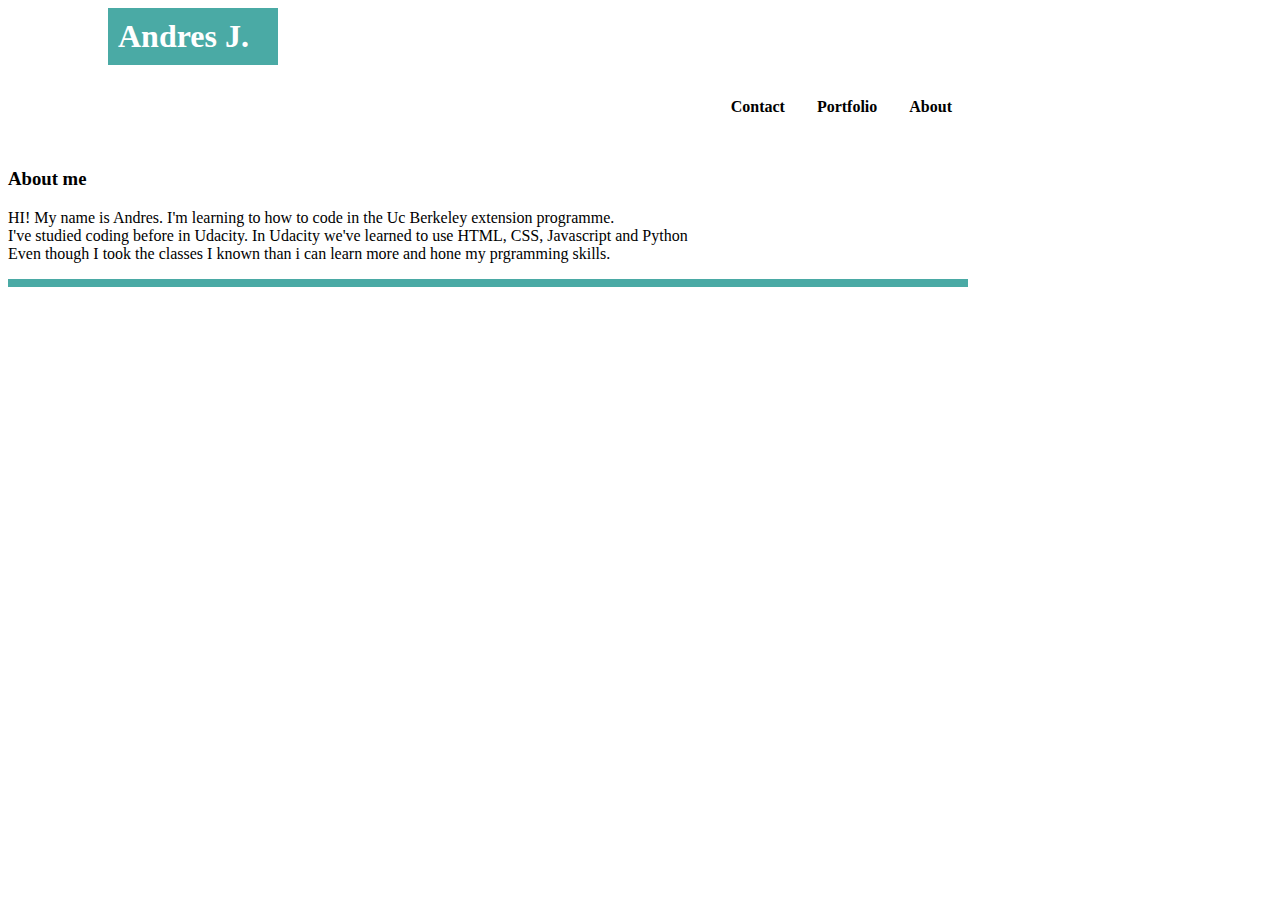
==== index.html @ 91646986 "did the basic html but I need help with the CSS" ====
<!DOCTYPE html>
<html lang="en">   
</html>
<head>
    <title>About me</title>
    <link rel="stylesheet" href="assets/style.css">
</head>
<body>
    <h1 class="name">Andres J.</h1>

    <div class=nav_bar>
    <h4 class="about">About</h4>
    <h4 class='portfolio'>Portfolio</h4>
    <h4 class="contact">Contact</h4>
    </div>
    <div class="backGround">
    <h3>About me</h3>
    <p>HI! My name is Andres. I'm learning to how to code in the Uc Berkeley extension programme.<br>
    I've studied coding before in Udacity. In Udacity we've learned to use HTML, CSS, Javascript and Python<br>
Even though I took the classes I known than i can learn more and hone my prgramming skills.
</p>
     </div>
     <footer class="footer"></footer>
    </body>
---- assets/style.css ----
body{
    width:960px;

}
.nav_bar{
    overflow:auto;

}
.name{
    color: white;
    width: 150px;
    padding:10px;
    margin:0px;
    background-color: #4aaaa5;
    position: relative;
    right:-100px;
}
.about{
    float:right;
    padding: 12px 16px;

}
.portfolio{
    float: right;
    padding: 12px 16px;

}
.contact{
    float: right;
    padding: 12px 16px;

}
.backGround{



}

 
.footer{
    border-top: 8px solid #4aaaa5;
    border-bottom: #666666;

}
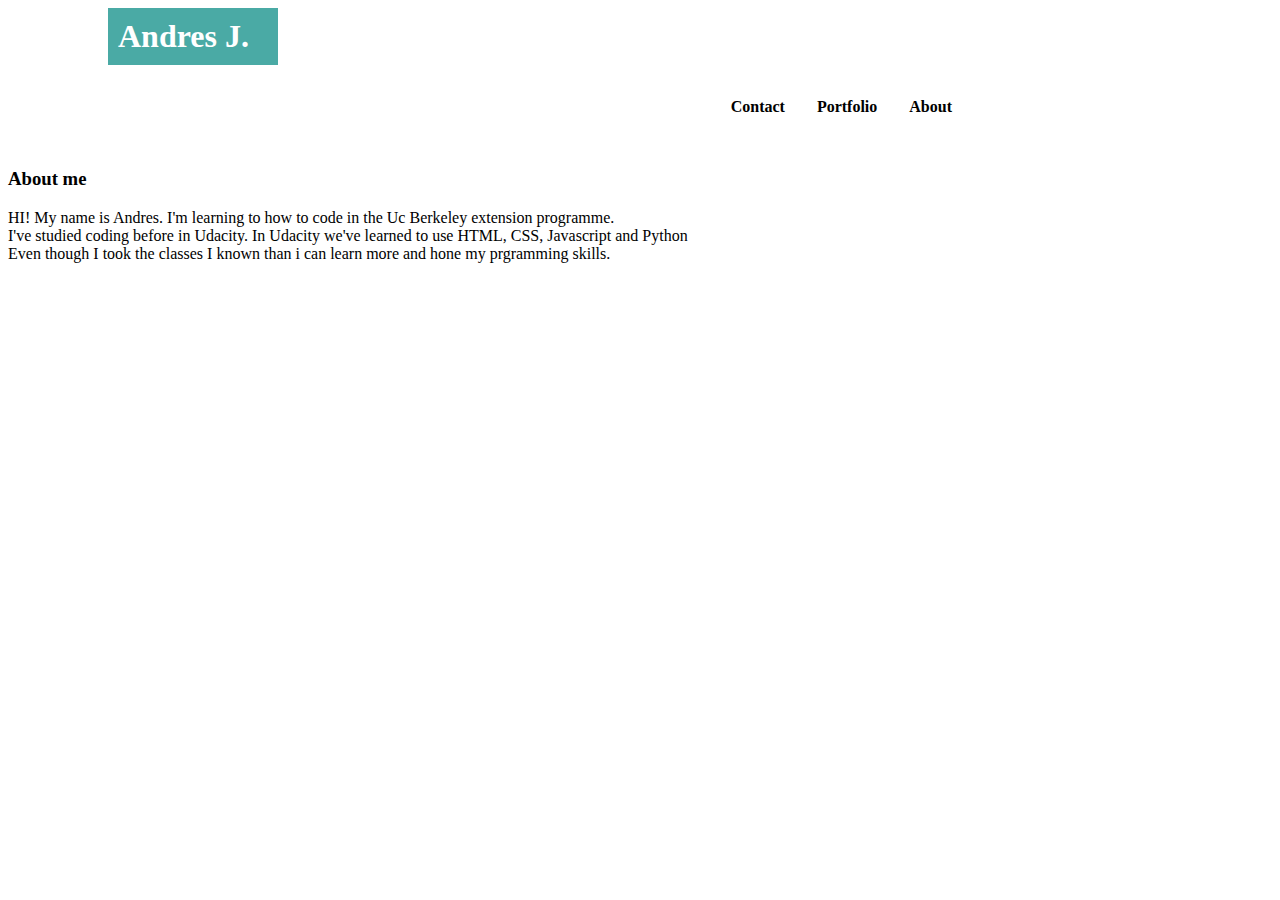
==== commit 1f9c9bab: "Added boxes to cover the inner context of the website" ====
--- a/index.html
+++ b/index.html
@@ -13,12 +13,14 @@
     <h4 class='portfolio'>Portfolio</h4>
     <h4 class="contact">Contact</h4>
     </div>
-    <div class="backGround">
+    <div class="box1">
+    <div class="box2">
     <h3>About me</h3>
     <p>HI! My name is Andres. I'm learning to how to code in the Uc Berkeley extension programme.<br>
     I've studied coding before in Udacity. In Udacity we've learned to use HTML, CSS, Javascript and Python<br>
 Even though I took the classes I known than i can learn more and hone my prgramming skills.
 </p>
+</div>
      </div>
      <footer class="footer"></footer>
     </body>
--- a/assets/style.css
+++ b/assets/style.css
@@ -31,11 +31,12 @@
     padding: 12px 16px;
 
 }
-.backGround{
+.box1{
 
 
 
 }
+.box2
 
  
 .footer{
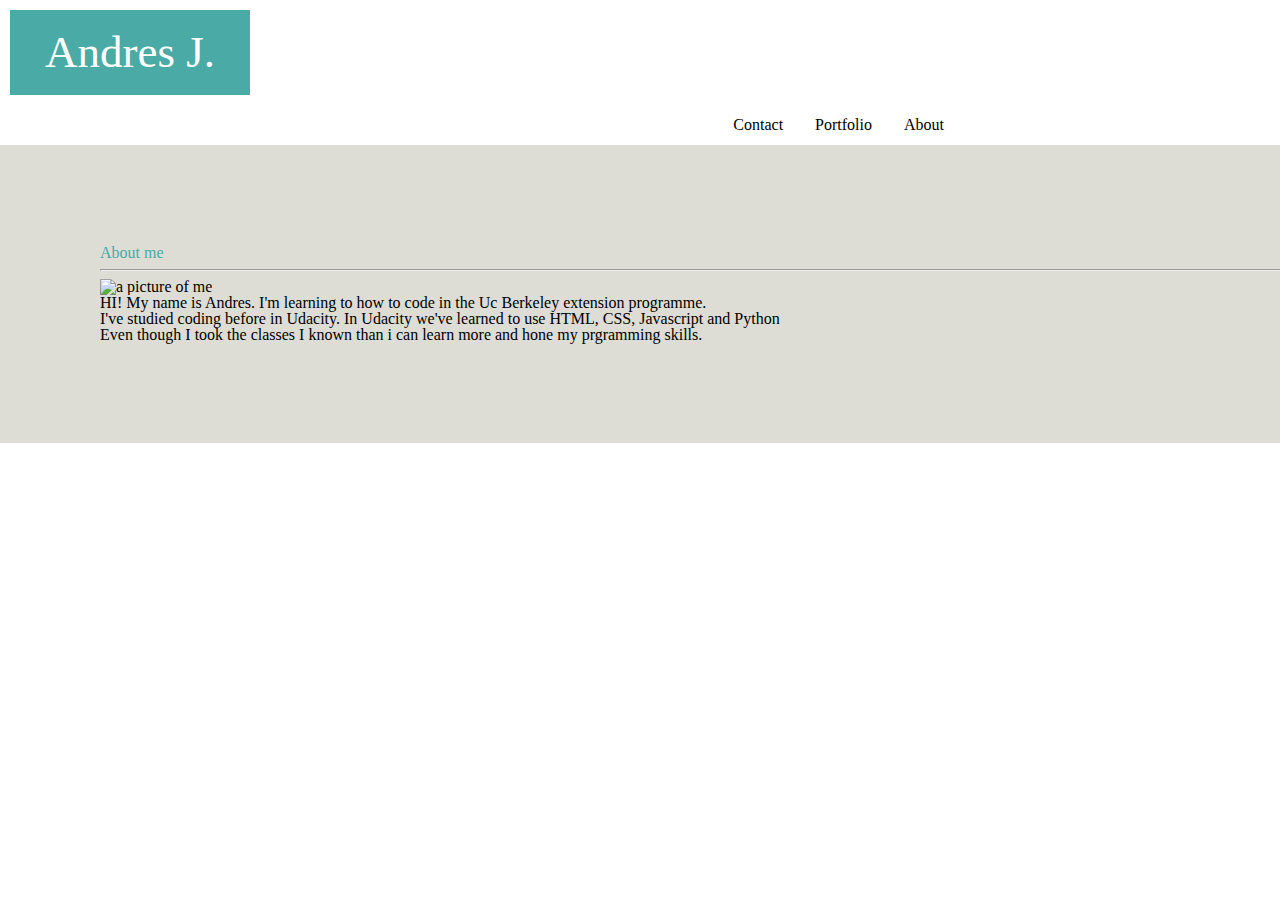
==== commit a2484b51: "Making the website accesable to all browser" ====
--- a/index.html
+++ b/index.html
@@ -4,6 +4,7 @@
 <head>
     <title>About me</title>
     <link rel="stylesheet" href="assets/style.css">
+    <link rel="stylesheet" href="reset.css">
 </head>
 <body>
     <h1 class="name">Andres J.</h1>
@@ -15,7 +16,10 @@
     </div>
     <div class="box1">
     <div class="box2">
-    <h3>About me</h3>
+    <h3 class="AT">About me</h3>
+
+    <hr>
+    <img src="https://ca.slack-edge.com/TPB919Z7Z-UQ1J0V86P-f1ec82ca5a17-512" alt="a picture of me">
     <p>HI! My name is Andres. I'm learning to how to code in the Uc Berkeley extension programme.<br>
     I've studied coding before in Udacity. In Udacity we've learned to use HTML, CSS, Javascript and Python<br>
 Even though I took the classes I known than i can learn more and hone my prgramming skills.
--- a/assets/style.css
+++ b/assets/style.css
@@ -9,16 +9,17 @@
 }
 .name{
     color: white;
-    width: 150px;
-    padding:10px;
-    margin:0px;
+    width: 200px;
+    padding:20px;
+    margin:10px;
     background-color: #4aaaa5;
-    position: relative;
-    right:-100px;
+    text-align: center;
+    font-size:45px;
 }
 .about{
     float:right;
     padding: 12px 16px;
+
 
 }
 .portfolio{
@@ -32,14 +33,33 @@
 
 }
 .box1{
+    width:500%;
+    height:500%;
+    background-color:#ddddd5;
+    padding:100px;
+    margin-bottom:100px;   
+
 
 
 
 }
-.box2
+.box2{
 
- 
-.footer{
+}
+.AT{
+    color: #4aaaa5
+
+}
+.CT{
+    color: #4aaaa5
+
+}
+.PT{
+    color: #4aaaa5
+    
+
+}
+ooter{
     border-top: 8px solid #4aaaa5;
     border-bottom: #666666;
 
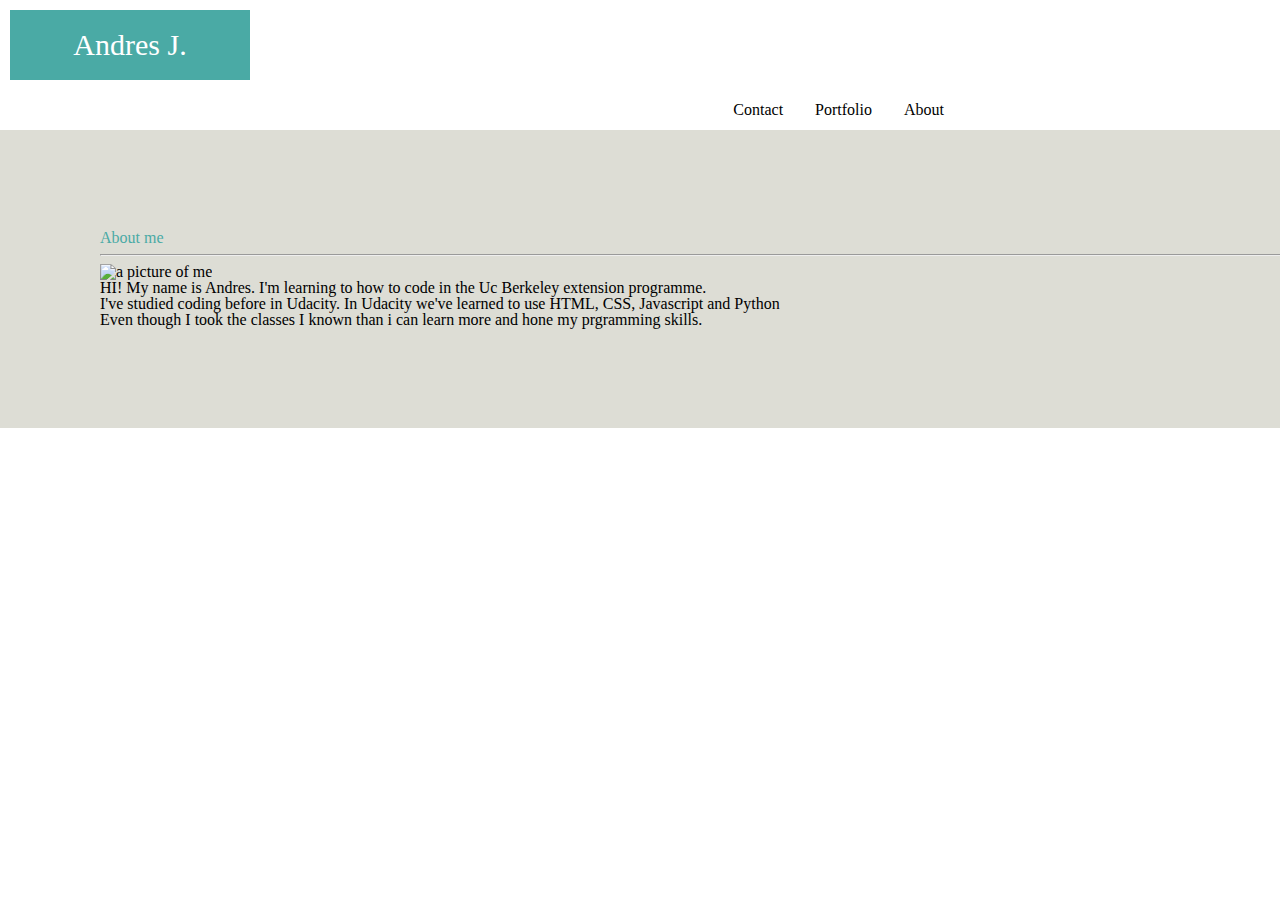
==== commit ae517983: "Added A README.md" ====
--- a/index.html
+++ b/index.html
@@ -19,7 +19,7 @@
     <h3 class="AT">About me</h3>
 
     <hr>
-    <img src="https://ca.slack-edge.com/TPB919Z7Z-UQ1J0V86P-f1ec82ca5a17-512" alt="a picture of me">
+    <img src="https://ca.slack-edge.com/TPB919Z7Z-UQ1J0V86P-f1ec82ca5a17-512" alt="a picture of me" width="150px" heigth="150px">
     <p>HI! My name is Andres. I'm learning to how to code in the Uc Berkeley extension programme.<br>
     I've studied coding before in Udacity. In Udacity we've learned to use HTML, CSS, Javascript and Python<br>
 Even though I took the classes I known than i can learn more and hone my prgramming skills.
--- a/assets/style.css
+++ b/assets/style.css
@@ -14,7 +14,7 @@
     margin:10px;
     background-color: #4aaaa5;
     text-align: center;
-    font-size:45px;
+    font-size:30px;
 }
 .about{
     float:right;
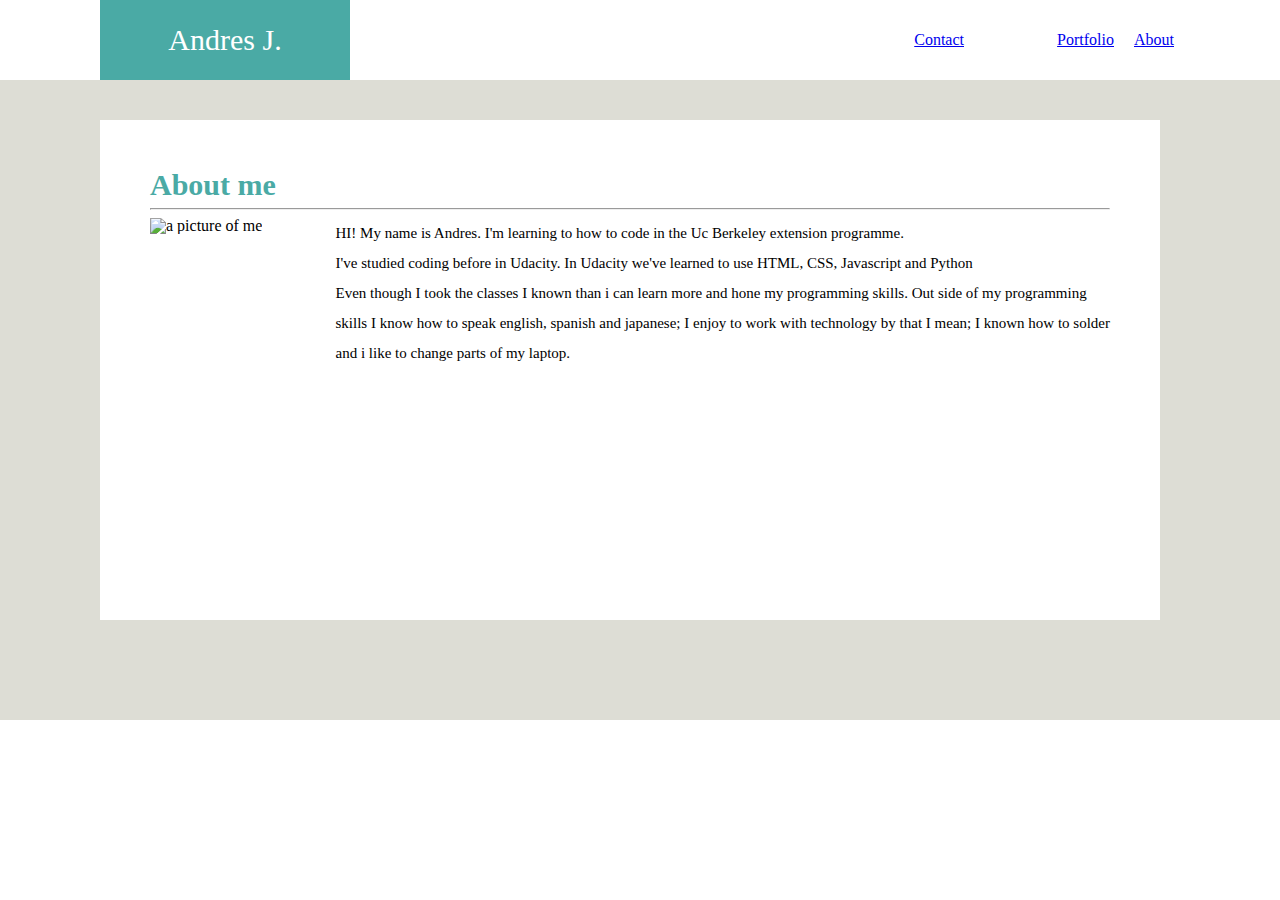
==== commit 0836f78c: "Did more editing to the files to make sure everything looks like the example and that it works rigth" ====
--- a/index.html
+++ b/index.html
@@ -10,19 +10,22 @@
     <h1 class="name">Andres J.</h1>
 
     <div class=nav_bar>
-    <h4 class="about">About</h4>
-    <h4 class='portfolio'>Portfolio</h4>
-    <h4 class="contact">Contact</h4>
+
+    <h4 class="contact"><a href="contact.html">Contact</a></h4>
+    <h4 class='portfolio'><a href="portfolio.html">Portfolio</a></h4>
+    <h4 class="about"><a href="index.html" >About</a></h4>
+
     </div>
     <div class="box1">
     <div class="box2">
     <h3 class="AT">About me</h3>
-
     <hr>
     <img src="https://ca.slack-edge.com/TPB919Z7Z-UQ1J0V86P-f1ec82ca5a17-512" alt="a picture of me" width="150px" heigth="150px">
-    <p>HI! My name is Andres. I'm learning to how to code in the Uc Berkeley extension programme.<br>
+    <p class='letter'>HI! My name is Andres. I'm learning to how to code in the Uc Berkeley extension programme.<br>
     I've studied coding before in Udacity. In Udacity we've learned to use HTML, CSS, Javascript and Python<br>
-Even though I took the classes I known than i can learn more and hone my prgramming skills.
+Even though I took the classes I known than i can learn more and hone my programming skills. Out side of my programming<br>
+skills I know how to speak english, spanish and japanese; I enjoy to work with technology by that I mean; I known how to solder<br>
+and i like to change parts of my laptop.
 </p>
 </div>
      </div>
--- a/assets/style.css
+++ b/assets/style.css
@@ -3,61 +3,100 @@
     width:960px;
 
 }
+.letter{
+    float:right;
+    font-size:15px;
+    line-height:2;
+
+ 
+}
+h4{
+    color:#777777;
+}
 .nav_bar{
     overflow:auto;
+    padding:20px;
+    width:960px;
 
 }
 .name{
     color: white;
-    width: 200px;
-    padding:20px;
-    margin:10px;
+    width:200px;
+    padding:25px; 
+    margin:0;
     background-color: #4aaaa5;
-    text-align: center;
+    text-align:center;
     font-size:30px;
+    position:absolute;
+    left:100px;
 }
 .about{
     float:right;
     padding: 12px 16px;
+    position: absolute;
+    right:90px;
 
 
 }
 .portfolio{
     float: right;
     padding: 12px 16px;
+    position: absolute;
+    right:150px;
 
 }
 .contact{
     float: right;
-    padding: 12px 16px;
+    padding: 12px 16px 12px 16px;
 
 }
 .box1{
-    width:500%;
-    height:500%;
+    width:115%;
     background-color:#ddddd5;
-    padding:100px;
-    margin-bottom:100px;   
+    padding:40px 100px 100px 100px;
+    margin-bottom:20px;   
 
 
 
 
 }
 .box2{
+    background-color:white;
+    width:960px;
+    padding:50px;
+    margin-bottom:0 auto;
+    height:400px;
+    
 
 }
 .AT{
-    color: #4aaaa5
+    color: #4aaaa5;
+    font-size:30px;
+    font-weight: bold;
+
 
 }
 .CT{
-    color: #4aaaa5
+    color: #4aaaa5;
+    font-size:30px;
+    font-weight: bold;
 
 }
 .PT{
-    color: #4aaaa5
+    color: #4aaaa5;
+    font-size:30px;
+    font-weight: bold;
     
 
+}
+#PT_box{
+    width:25px;
+    height:25px;
+    margin:25px;
+    padding:25px;
+    font-weight:bold;
+    background-color: #4aaaa5;
+    color: white;
 }
 ooter{
     border-top: 8px solid #4aaaa5;
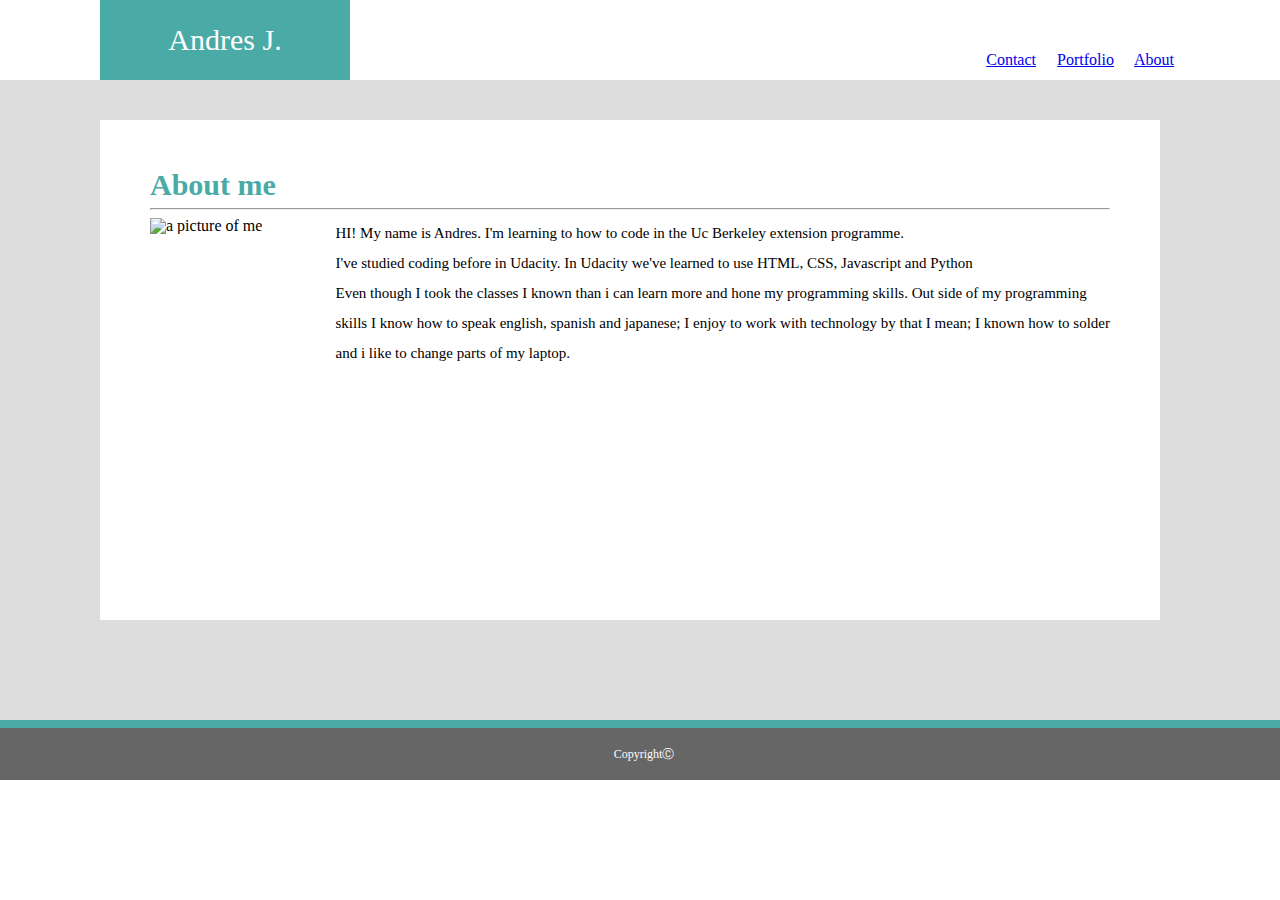
==== commit ca2b181f: "Added a footer and change the message box in the contact box to a <textarea> from a <input>" ====
--- a/index.html
+++ b/index.html
@@ -1,6 +1,5 @@
 <!DOCTYPE html>
 <html lang="en">   
-</html>
 <head>
     <title>About me</title>
     <link rel="stylesheet" href="assets/style.css">
@@ -29,5 +28,6 @@
 </p>
 </div>
      </div>
-     <footer class="footer"></footer>
+     <footer class="footer">Copyright&#9400;</footer>
     </body>
+    </html>
--- a/assets/style.css
+++ b/assets/style.css
@@ -14,8 +14,8 @@
     color:#777777;
 }
 .nav_bar{
-    overflow:auto;
-    padding:20px;
+    overflow: hidden;
+    padding:40px;
     width:960px;
 
 }
@@ -32,7 +32,7 @@
 }
 .about{
     float:right;
-    padding: 12px 16px;
+    padding: 12px 16px 0px 0px;
     position: absolute;
     right:90px;
 
@@ -47,14 +47,16 @@
 }
 .contact{
     float: right;
-    padding: 12px 16px 12px 16px;
+    padding: 12px 16px;
+    position: absolute;
+    right: 228px;
 
 }
 .box1{
     width:115%;
-    background-color:#ddddd5;
+    background-color:#dddddd;
     padding:40px 100px 100px 100px;
-    margin-bottom:20px;   
+    margin-bottom:0px;   
 
 
 
@@ -82,6 +84,27 @@
     font-weight: bold;
 
 }
+input{
+    color:#777777
+}
+textarea{
+    width:840px;
+    height:200px;
+    resize: none;
+
+    
+}
+button{
+    color:#ffff ;
+    background-color:#4aaaa5; 
+    width:100px; 
+    height:40px;
+    padding: 5px;
+    margin-top:5px;s
+
+}
+
+
 .PT{
     color: #4aaaa5;
     font-size:30px;
@@ -89,17 +112,75 @@
     
 
 }
-#PT_box{
-    width:25px;
-    height:25px;
-    margin:25px;
-    padding:25px;
+#PT_box_1{
+    width:150px;
+    height:30px;
+    margin:25px 25px 25px;
+    margin-bottom: 0 auto;
+    padding:10px 10px 10px 10px;
     font-weight:bold;
     background-color: #4aaaa5;
     color: white;
+    text-align:center;
+    position: absolute;
+    right:700px;
+    top:210px;
+
+    
+
+
 }
-ooter{
+#PT_box_2{
+    width:150px;
+    height:30px;
+    margin:25px 25px 25px 25px;
+    padding:10px 10px 10px 10px;
+    font-weight:bold;
+    background-color: #4aaaa5;
+    color: white;
+    text-align:center;
+
+
+    
+
+}
+#PT_box_3{
+    width:150px;
+    height:30px;
+    margin:25px 25px 25px 25px;
+    padding:10px 10px 10px 10px;
+    font-weight:bold;
+    background-color: #4aaaa5;
+    color: white;
+    text-align:center;
+    
+
+}
+#PT_box_4{
+    width:150px;
+    height:30px;
+    margin:25px 25px 25px 25px;
+    padding:10px 10px 10px 10px;
+    font-weight:bold;
+    background-color: #4aaaa5;
+    color: white;
+    text-align:center;
+    position: absolute;
+    right:700px;
+    top:285px;
+
+    
+
+}
+.footer{
     border-top: 8px solid #4aaaa5;
     border-bottom: #666666;
+    padding:20px;
+    width: 130%;
+    background-color: #666666;
+    text-align: center;
+    color:#ffffff;
+    font-size:12px; 
+    
 
-}
+}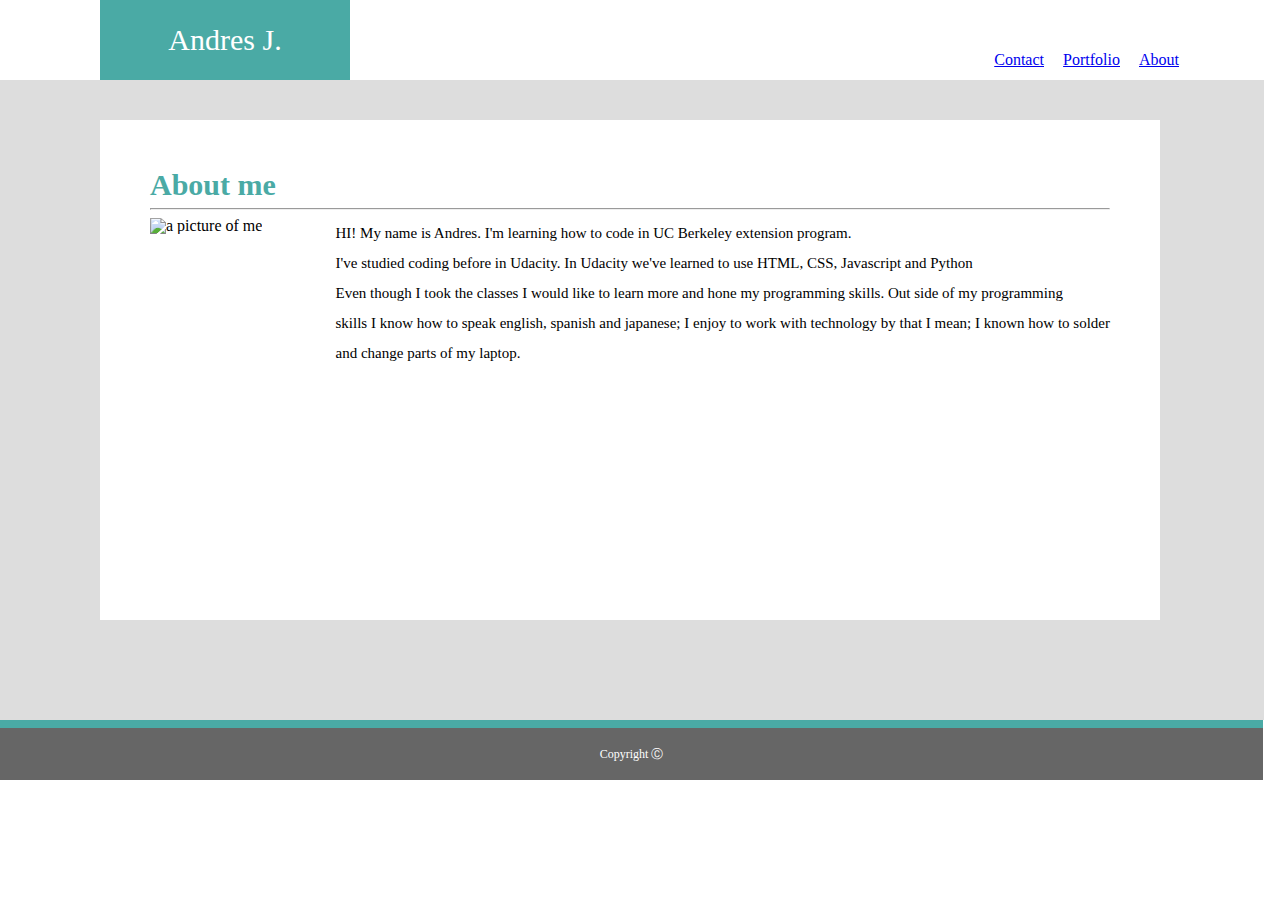
==== commit a68cb551: "Finished adding Div tags into the portfolio and used those tags to create the boxes needed to finnis" ====
--- a/index.html
+++ b/index.html
@@ -20,14 +20,14 @@
     <h3 class="AT">About me</h3>
     <hr>
     <img src="https://ca.slack-edge.com/TPB919Z7Z-UQ1J0V86P-f1ec82ca5a17-512" alt="a picture of me" width="150px" heigth="150px">
-    <p class='letter'>HI! My name is Andres. I'm learning to how to code in the Uc Berkeley extension programme.<br>
+    <p class='letter'>HI! My name is Andres. I'm learning how to code in UC Berkeley extension program.<br>
     I've studied coding before in Udacity. In Udacity we've learned to use HTML, CSS, Javascript and Python<br>
-Even though I took the classes I known than i can learn more and hone my programming skills. Out side of my programming<br>
+Even though I took the classes I would like to learn more and hone my programming skills. Out side of my programming<br>
 skills I know how to speak english, spanish and japanese; I enjoy to work with technology by that I mean; I known how to solder<br>
-and i like to change parts of my laptop.
+and change parts of my laptop.
 </p>
 </div>
      </div>
-     <footer class="footer">Copyright&#9400;</footer>
+     <footer class="footer">Copyright &#9400;</footer>
     </body>
     </html>
--- a/assets/style.css
+++ b/assets/style.css
@@ -34,7 +34,7 @@
     float:right;
     padding: 12px 16px 0px 0px;
     position: absolute;
-    right:90px;
+    right:85px;
 
 
 }
@@ -42,21 +42,21 @@
     float: right;
     padding: 12px 16px;
     position: absolute;
-    right:150px;
+    right:144px;
 
 }
 .contact{
     float: right;
     padding: 12px 16px;
     position: absolute;
-    right: 228px;
+    right: 220px;
 
 }
 .box1{
-    width:115%;
+    width:110.8%;
     background-color:#dddddd;
     padding:40px 100px 100px 100px;
-    margin-bottom:0px;   
+    margin-bottom:auto;
 
 
 
@@ -66,9 +66,17 @@
     background-color:white;
     width:960px;
     padding:50px;
-    margin-bottom:0 auto;
     height:400px;
-    
+    margin-bottom:auto;
+    border:auto;
+
+}
+.boxp{
+    background-color:white;
+    width:960px;
+    padding:50px;
+    height:800px;
+    margin-bottom:auto;
 
 }
 .AT{
@@ -100,83 +108,158 @@
     width:100px; 
     height:40px;
     padding: 5px;
-    margin-top:5px;s
+    margin-top:5px;
 
 }
 
 
 .PT{
-    color: #4aaaa5;
+    color:#4aaaa5;
     font-size:30px;
     font-weight: bold;
     
 
 }
 #PT_box_1{
-    width:150px;
-    height:30px;
-    margin:25px 25px 25px;
+    width:200px;
+    height:200px;
+    margin:25px 25px 25px 25px;
+    position: absolute;
+    right:844px;
+    bottom:-50px;
+    background-image:url(../assets/Image/RPG.jpg)
+}
+.rpg{
+    margin:10px 10px 10px 10px;
     margin-bottom: 0 auto;
-    padding:10px 10px 10px 10px;
-    font-weight:bold;
-    background-color: #4aaaa5;
-    color: white;
-    text-align:center;
-    position: absolute;
-    right:700px;
+    width:170px;
+    height:30px;
+    padding:20px 20px 10px 10px;
+    background-color: #4aaaa5;
+    color:white;
+    text-align: center;
+    position: absolute;
+    bottom:10px;
+    right:-10px;
+
+}
+    
+
+#PT_box_2{
+    width:200px;
+    height:200px;
+    margin:25px 25px 25px 25px;
+    position: absolute;
+    left:395px;
+    bottom:-50px;
+    background-image:url(../assets/Image/Rock.jpg)
+    
+
+}
+.scissors{
+    width:170px;
+    height:30px;
+    margin:10px;
+    padding:20px 20px 10px 10px;
+    font-weight:bold;
+    background-color: #4aaaa5;
+    color: white;
+    text-align:center;
+    position: absolute;
+    bottom:10px;
+    right:-10px;
+
+
+}
+
+#PT_box_3{
+    width:200px;
+    height:200px;
+    margin:25px 25px 25px 25px;
+    position: absolute;
+    right:620px;
     top:210px;
-
-    
-
-
-}
-#PT_box_2{
-    width:150px;
-    height:30px;
-    margin:25px 25px 25px 25px;
-    padding:10px 10px 10px 10px;
-    font-weight:bold;
-    background-color: #4aaaa5;
-    color: white;
-    text-align:center;
-
-
-    
-
-}
-#PT_box_3{
-    width:150px;
-    height:30px;
-    margin:25px 25px 25px 25px;
-    padding:10px 10px 10px 10px;
-    font-weight:bold;
-    background-color: #4aaaa5;
-    color: white;
-    text-align:center;
-    
-
-}
+    background-image:url(../assets/Image/Website.jpg)
+    
+    
+
+}
+
+.website{
+    width:170px;
+    height:30px;
+    margin:10px;
+    padding:20px 20px 10px 10px;
+    font-weight:bold;
+    background-color: #4aaaa5;
+    color: white;
+    text-align:center;
+    position: absolute;
+    bottom:10px;
+    right:-10px;
+
+
+}
+
+
 #PT_box_4{
-    width:150px;
-    height:30px;
-    margin:25px 25px 25px 25px;
-    padding:10px 10px 10px 10px;
-    font-weight:bold;
-    background-color: #4aaaa5;
-    color: white;
-    text-align:center;
-    position: absolute;
-    right:700px;
-    top:285px;
-
-    
-
-}
+    width:200px;
+    height:200px;
+    margin:25px 25px 25px 25px;
+    position: absolute;
+    left:170px;
+    top:210px;
+    background-image:url(../assets/Image/Pixel.jpg)
+    
+}
+
+.pixel{
+    width:170px;
+    height:30px;
+    margin:10px;
+    padding:20px 20px 10px 10px;
+    font-weight:bold;
+    background-color: #4aaaa5;
+    color: white;
+    text-align:center;
+    position: absolute;
+    bottom:10px;
+    right:-10px;
+
+}
+
+
+
+#PT_box_5{
+    width:200px;
+    height:200px;
+    margin:25px 25px 25px 25px;
+    position: absolute;
+    left:171px;
+    bottom:-270px;
+    background-image:url(../assets/Image/games.jpg)
+    
+}
+
+.games{
+    width:170px;
+    height:30px;
+    margin:10px;
+    padding:20px 20px 10px 10px;
+    font-weight:bold;
+    background-color: #4aaaa5;
+    color: white;
+    text-align:center;
+    position: absolute;
+    bottom:-0px;
+    right:-10px;
+}
+
 .footer{
     border-top: 8px solid #4aaaa5;
     border-bottom: #666666;
     padding:20px;
-    width: 130%;
+    width: 127.4%;
     background-color: #666666;
     text-align: center;
     color:#ffffff;
